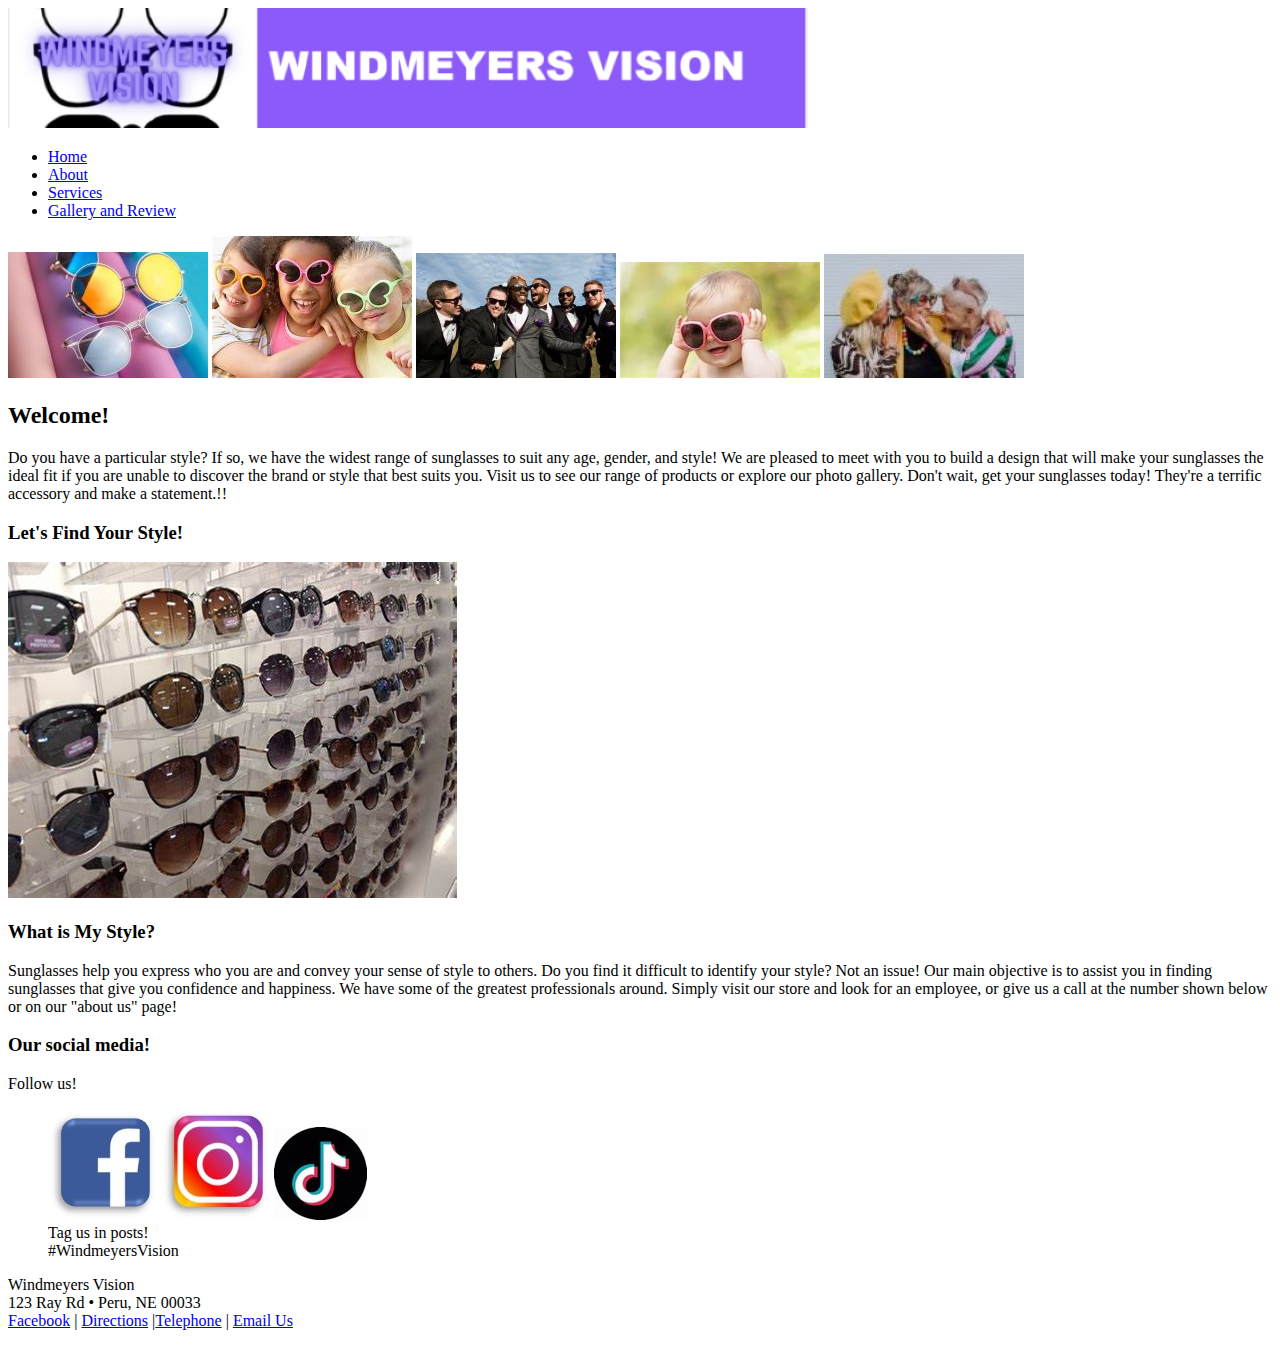
==== index.html @ a9e5527c "Add files via upload" ====
<!DOCTYPE html>
<html lang="en">
  <head>
	<!-- 
		Final Project CMIS 410
		Author: Dana Windmeyer
		Date: 11/1/2023
		
		These web pages are for educational purposes only, all content should be considered fictional. 
	
	-->

<meta http-equiv = "Content-Type" content = "text/html; charset=utf-8" />
<title>Windmeyers Vision</title>
   <link href="css/styles.css" rel="stylesheet" />


</head>

<body>

<div id = "container"> 

<header> 

<a href="index.html"><img src="images/Logo1.png" alt="Three pairs of glasses with logo and name of company"/></a>

</header> 

<div id = "wrapper">
		 
<nav> 
	<ul>
	  <li><a href = "index.html">Home</a></li>
	  <li><a href = "about.html">About</a></li>
	  <li><a href = "services.html">Services</a></li>
	  <li><a href = "gallery/reviews.html">Gallery and Review</a></li>
	</ul>
<img src = "images/Picture5.jpg" alt = "Image of three pairs of different sunglasses"  />
	<img src = "images/Three.jpg" alt = "Little Kids wearing sunglasses"  />
	<img src = "images/Picture3.jpg" alt = "Wedding party smiling and wearing sunglasses"  />
	<img src = "images/Baby.jpg" alt = "Baby wearing sunglasses"  />
	<img src = "images/Picture7.jpg" alt = "Women smiling and wearing sunglasses"  />
</nav> 
	 
<article id = "main"> 

<h2>Welcome!</h2>
	<p>Do you have a particular style? If so, we have the widest range of sunglasses to suit any age, gender, and style! We are pleased to meet with you to build a design that will make your sunglasses the ideal fit if you are unable to discover the brand or style that best suits you. Visit us to see our range of products or explore our photo gallery. Don't wait, get your sunglasses today! They're a terrific accessory and make a statement.!!

<h3>Let's Find Your Style! </h3>
<a href="index.html"><img src="images/Gallery.jpg" alt="Sunglasses Selection"/></a>
	

<h3>What is My Style?</h3>
	<p> Sunglasses help you express who you are and convey your sense of style to others. Do you find it difficult to identify your style? Not an issue! Our main objective is to assist you in finding sunglasses that give you confidence and happiness. We have some of the greatest professionals around. Simply visit our store and look for an employee, or give us a call at the number shown below or on our "about us" page!</p>

</article> <!-- end main -->

<aside> 

<h3>Our social media!</h3>

	<p>Follow us!</p>
	
	
	

<figure>
  <img src = "images/Facebook.jpg" alt = "Facebook Logo"  />
<img src = "images/Instagram.jpg" alt = "Instagram Logo"  />
<img src = "images/TikTok.jpg" alt = "TikTok Logo"  />



  <figcaption>
    Tag us in posts!<br />
	#WindmeyersVision
  </figcaption> 
</figure>

</aside>   

<footer> 

	<p>Windmeyers Vision<br />
	123 Ray Rd &bull; Peru, NE 00033<br />
	<a href = "https://facebook.com" target="_blank">Facebook</a> | <a href = "https://www.google.com/maps/@40.4763972,-95.7550255,14z?entry=ttu">Directions</a> |<a href = "123-445-6678">Telephone</a> | <a href = "WindmeyerVision@gmail.com">Email Us</a></p>

</footer>  

</div> <!-- end wrapper --> 
</div> <!-- end container -->

</body>
</html>
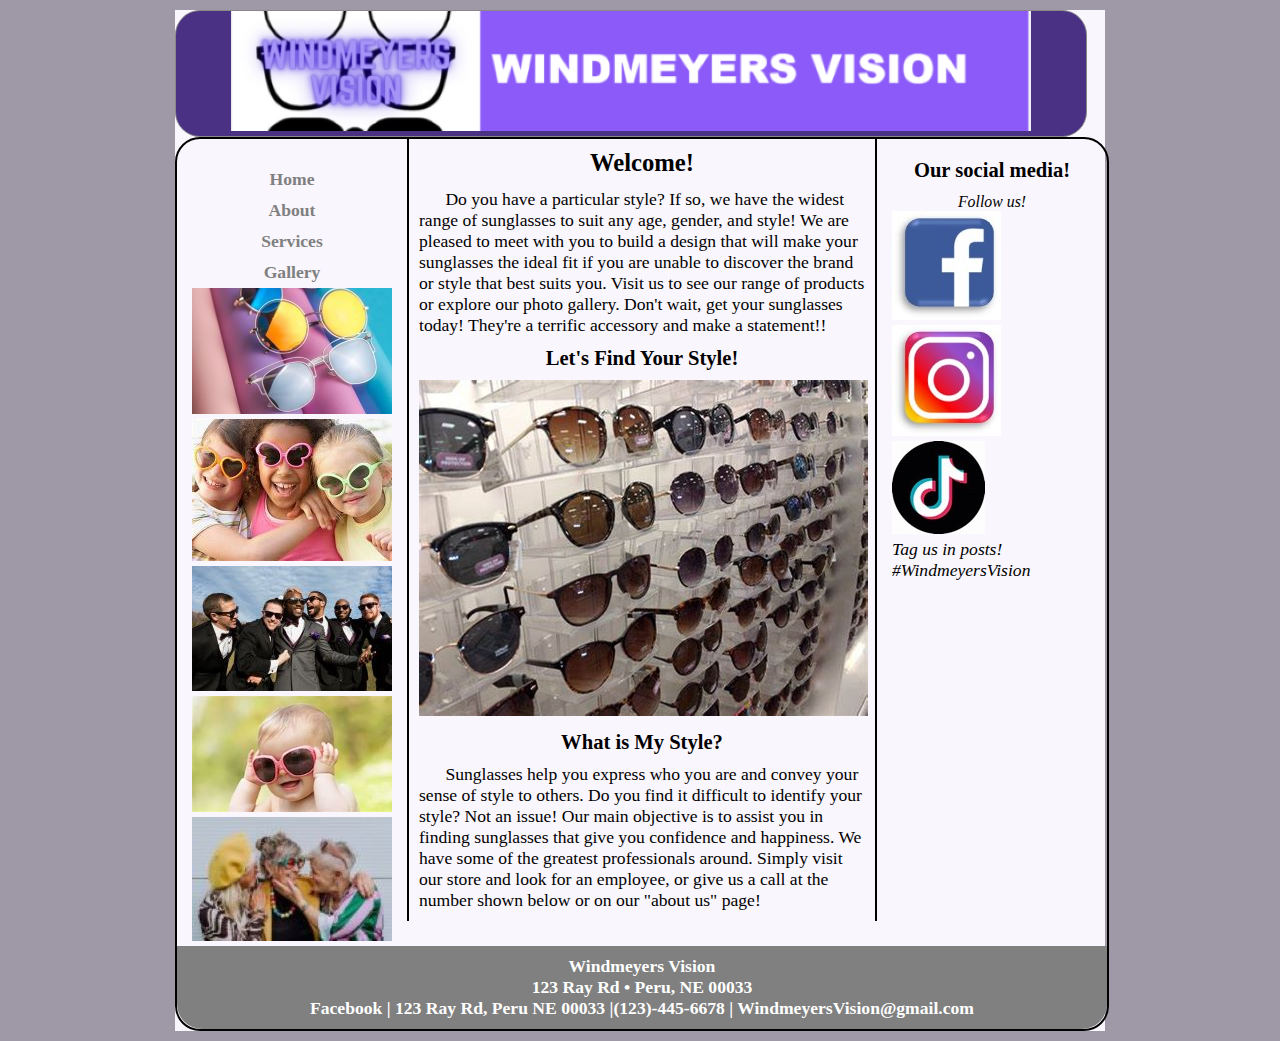
==== commit 2257b927: "Add files via upload" ====
--- a/index.html
+++ b/index.html
@@ -34,7 +34,7 @@
 	  <li><a href = "index.html">Home</a></li>
 	  <li><a href = "about.html">About</a></li>
 	  <li><a href = "services.html">Services</a></li>
-	  <li><a href = "gallery/reviews.html">Gallery and Review</a></li>
+	  <li><a href = "gallery.html">Gallery</a></li>
 	</ul>
 <img src = "images/Picture5.jpg" alt = "Image of three pairs of different sunglasses"  />
 	<img src = "images/Three.jpg" alt = "Little Kids wearing sunglasses"  />
@@ -46,7 +46,7 @@
 <article id = "main"> 
 
 <h2>Welcome!</h2>
-	<p>Do you have a particular style? If so, we have the widest range of sunglasses to suit any age, gender, and style! We are pleased to meet with you to build a design that will make your sunglasses the ideal fit if you are unable to discover the brand or style that best suits you. Visit us to see our range of products or explore our photo gallery. Don't wait, get your sunglasses today! They're a terrific accessory and make a statement.!!
+	<p>Do you have a particular style? If so, we have the widest range of sunglasses to suit any age, gender, and style! We are pleased to meet with you to build a design that will make your sunglasses the ideal fit if you are unable to discover the brand or style that best suits you. Visit us to see our range of products or explore our photo gallery. Don't wait, get your sunglasses today! They're a terrific accessory and make a statement!!
 
 <h3>Let's Find Your Style! </h3>
 <a href="index.html"><img src="images/Gallery.jpg" alt="Sunglasses Selection"/></a>
@@ -67,10 +67,17 @@
 	
 
 <figure>
-  <img src = "images/Facebook.jpg" alt = "Facebook Logo"  />
-<img src = "images/Instagram.jpg" alt = "Instagram Logo"  />
-<img src = "images/TikTok.jpg" alt = "TikTok Logo"  />
+<a href= "https://facebook.com">
+  <img src = "images/Facebook.jpg" alt = "Facebook Logo" target="_blank" />
+  </a>
+  
+  <a href="https://www.instagram.com/">
+<img src = "images/Instagram.jpg" alt = "Instagram Logo" target="_blank"  />
+</a>
 
+<a href="https://www.tiktok.com/explore" >
+<img src = "images/TikTok.jpg" alt = "TikTok Logo" target="_blank"  />
+</a>
 
 
   <figcaption>
@@ -85,7 +92,7 @@
 
 	<p>Windmeyers Vision<br />
 	123 Ray Rd &bull; Peru, NE 00033<br />
-	<a href = "https://facebook.com" target="_blank">Facebook</a> | <a href = "https://www.google.com/maps/@40.4763972,-95.7550255,14z?entry=ttu">Directions</a> |<a href = "123-445-6678">Telephone</a> | <a href = "WindmeyerVision@gmail.com">Email Us</a></p>
+	<a href = "https://facebook.com" target="_blank">Facebook</a> | <a href = "https://www.google.com/maps/@40.4763972,-95.7550255,14z?entry=ttu" target="blank" >123 Ray Rd, Peru NE 00033</a> |<a href = "tel:+123-445-6678">(123)-445-6678</a> | <a href = "mailto:WindmeyersVision@gmail.com">WindmeyersVision@gmail.com</a></p>
 
 </footer>  
 
--- a/css/styles.css
+++ b/css/styles.css
@@ -0,0 +1,263 @@
+@charset "utf-8";
+/*
+   sample start file for final project - educational use only
+   
+   Author:  Dana Windmeyer  
+   Date:   11/1/2023  
+   
+  
+
+*/
+
+* {
+    margin: 0; 
+    padding: 0;
+}
+
+body {
+    font-size: 1.1em;
+    font-family: "Times New Roman",Times, sans-serif;
+	background-color: rgb(159 152 166);
+}
+
+#container {
+    width: 930px;
+    border-width: 1px;
+    margin: 0 auto;
+    background-color: rgb(250 246 253);
+}
+
+
+header {
+    width: 910px;	/* reduced by 20px to accommodate shadow */
+    margin-bottom: 0px;
+    margin-top: 10px;
+    text-align: center;
+    border: 1px solid #888888;
+   
+	background-color: #4a3183;
+    border-radius: 25px;  	
+}
+
+nav {
+    width: 200px;
+    margin: 0 5px 0 5px; 
+    padding: 25px 10px 0 10px;
+    float: left;
+    text-align: center;
+}
+
+nav ul {
+    font-weight: bold;
+    list-style: none;
+}
+
+nav ul li a {
+    padding: 5px;
+    color: gray;
+    text-decoration: none;
+    display:block;
+}
+
+nav ul li a:hover {
+    background: gray;
+    border-radius: 10px;
+    color: white;
+}
+
+#main {
+    width: 446px;
+    padding: 10px;
+    float: left;
+    color: black;
+    border-left: 2px solid;
+    border-right: 2px solid;    
+    background-image: url(images/ricepaper.jpg); 
+}
+
+#main p {
+    text-indent: 1.5em;
+}
+
+	
+}
+figure{
+    padding-top: 10px;
+    text-align: center;
+}
+
+figcaption {
+    font-style: italic;
+}
+
+aside {
+    width: 200px;
+    margin: 0 5px 0 5px;
+    padding: 10px;
+    float: right;
+}
+
+aside p {
+    font-style: italic;
+	text-align: center; 
+    font-size: 0.9em;
+}
+
+h2 {
+    font-size: 1.4em;
+    text-align: center;
+    padding-bottom: 0.5em;
+}
+
+h3 {
+    text-align: center;
+    padding-bottom: 0.5em;
+    padding-top: 0.5em;
+}
+
+footer {
+    width: 910px;
+    margin: 0;
+    padding: 10px;
+    background-color: gray;
+    clear: both;
+    color: white;
+    font-weight: bold;
+    text-align: center;
+	border-bottom-left-radius: 25px;
+	border-bottom-right-radius: 25px;
+}
+
+#wrapper {
+    width: 930px;
+    margin-bottom: 10px;
+    border: 2px solid;
+    border-radius: 25px;
+}/* navigation for footer */
+footer a:link {
+    color: white;
+    text-decoration: none;
+}
+
+footer a:visited {
+    color: navy;
+    background-color: white;
+    text-decoration: none;
+}
+
+footer a:hover {
+    text-decoration: underline;
+}
+
+/* Form Layout Styles */
+
+
+form#survey {
+	display: -webkit-flex; 
+	display: flex; 
+	-webkit-flex-flow: row wrap; 
+	flex-flow: row wrap; 
+}
+
+form#survey > fieldset {
+	background-color: gray; 
+	border-radius: 20px; 
+	-webkit-flex: 1 1 300px; 
+	flex: 1 1 300px; 
+	font-size: 0.85em;
+	padding: 10px; 
+	margin: 10px; 
+}
+
+
+div.formRow{
+	display: -webkit-flex; 
+	display: flex; 
+	-webkit-flex-flow: row wrap; 
+	flex-flow: row wrap; 
+	margin: 7px 0px; 
+	
+}
+div.formRow >*{
+	-webkit-flex: 1 1 150px; 
+	flex: 1 1 150px;
+}
+
+/* Legend Styles */
+
+legend{
+	background-color: #4a3183; 
+	color: white; 
+	padding: 5px; 
+}
+
+/* Text Area Styles */
+textarea{
+	margin-top: 10px; 
+	height:100px; 
+	width:95%; 
+}
+/* Form Button Styles */
+div#buttons{
+	text-align: center; 
+	width: 100%; 
+}
+input[type='submit'], input[type='reset']{
+	font-size: 1.2em; 
+	padding: 5px; 
+	margin: 15px; 
+}
+
+
+/* Table Styles */
+table.schedule {
+	background: white; 
+	border: 10px outset rgb(153, 0, 153); 
+	border-collapse: collapse;
+	font-size: 0.75em; 
+	width: 100%; 
+}
+
+
+/* Table Cell Styles */
+table.schedule th, table.schedule td{
+	border: 1px solid gray; 
+	padding: 5px; 
+	vertical-align: top; 
+	
+}
+
+
+/* Table Caption Styles */
+table.schedule caption{
+	caption-side: bottom; 
+	text-align: right; 
+	
+}
+
+
+/* Row Group Styles */
+table.schedule thead{
+	background: #4a3183;
+	color: white; 
+}
+table.schedule tfoot{
+	background: black; 
+	color: white; 
+}
+table.schedule thead tr{
+	height: 30px; 
+}
+table.schedule tbody tr{
+	height: 40px; 
+}
+/* Column Group Styles */
+
+col#firstCol {
+	background: rgb(218, 210, 218);
+	width: 16%; 
+}
+col.dayCols{
+	background: rgb(255, 220, 255);
+	width: 12%;
+}